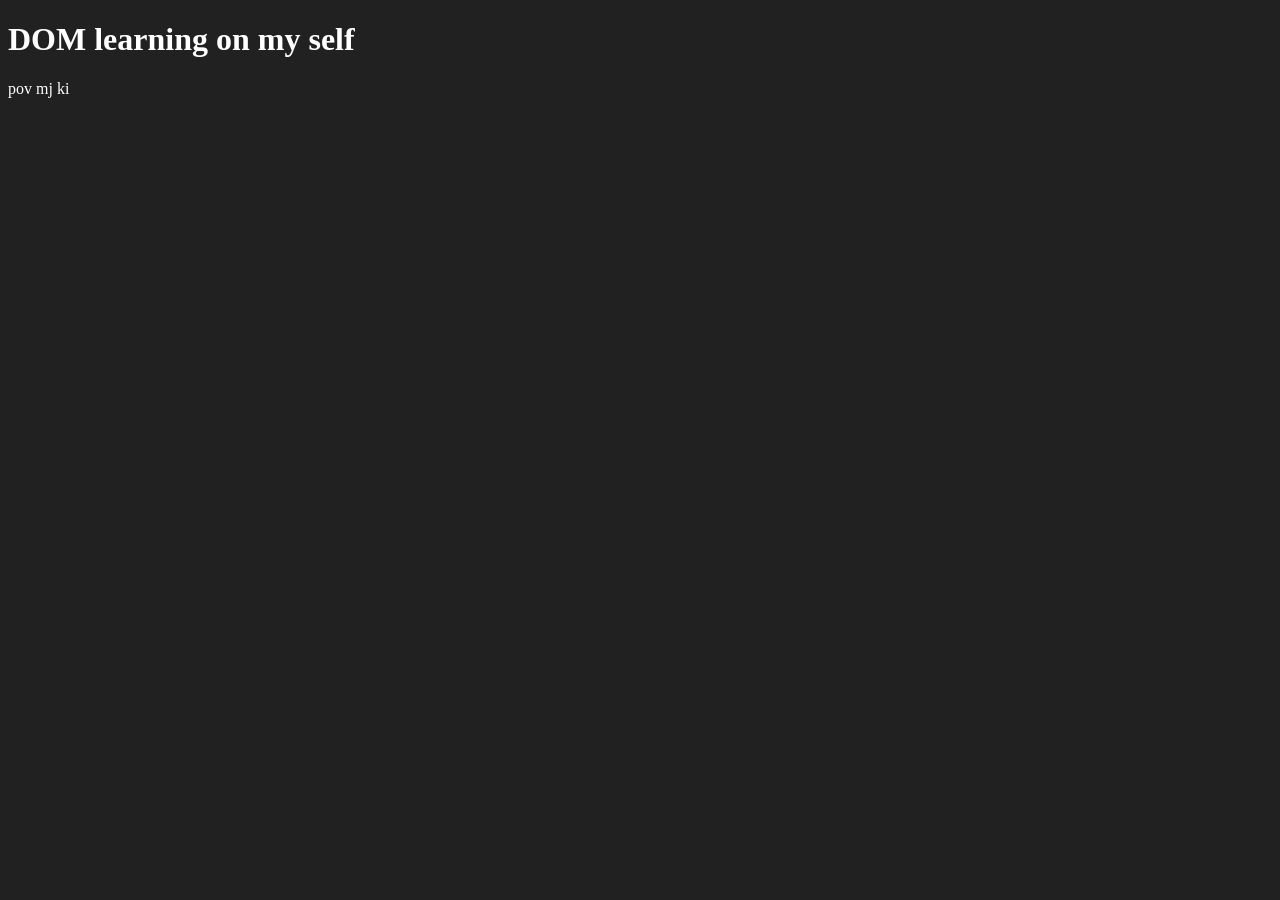
==== 01_basic/DOM/one.html @ 4275e658 "container config" ====
<!DOCTYPE html>
<html lang="en">
<head>
    <meta charset="UTF-8">
    <meta name="viewport" content="width=device-width, initial-scale=1.0">
    <title>Vikash </title>
    <style>
        .big-black{
            background-color: #212121;
            color: #fff;
        }
    </style>
</head>
<body class="big-black">
    <div>
        <h1 id="title" class="heading">DOM learning on my self</h1>
        <p> pov mj ki</p>
    </div>
    
</body>
</html>
<!--// console me jakar use kaise kre// 
//document.getElementId('title').getAttribut('id')//
show hoga='title'


//Ab hm aage chlte 
document.getElementId('title').getAttribut('class')
show hoga = headng


setAttribute pr ab kam krtte h yeh overide krta 
document.getElementId('title').setAttribut('iclass','test')
show hoga='undefineded' ye show hoga (but ye class change ho chuka hoga heading ke jagah test set ho jayega)


document.getElementId('title').setAttribut('class','test heading')
show hoga='undefineded' (but ye class change ho chuka hoga heading ke jagah test heading set ho jayega)
//

ab aate h <style></style>


title.style.backgroundColor = 'green'
ye green likhna sahi nhi h pr abhi kam chalane ke liye likh skte h ese code ke thorugh 
likha jata h (ex-#fff(white color h))

ye sara kam hm console ke andar kr rhe hote h

title.style.padding='15px'
title.style.borderRadius="5px" (ye jo last ka charo core hota h hlka cut ho jayega)
    <h1 style="color:blue" id="title" class="heading">DOM learning on my self</h1>(html me ese likhte h)

-->
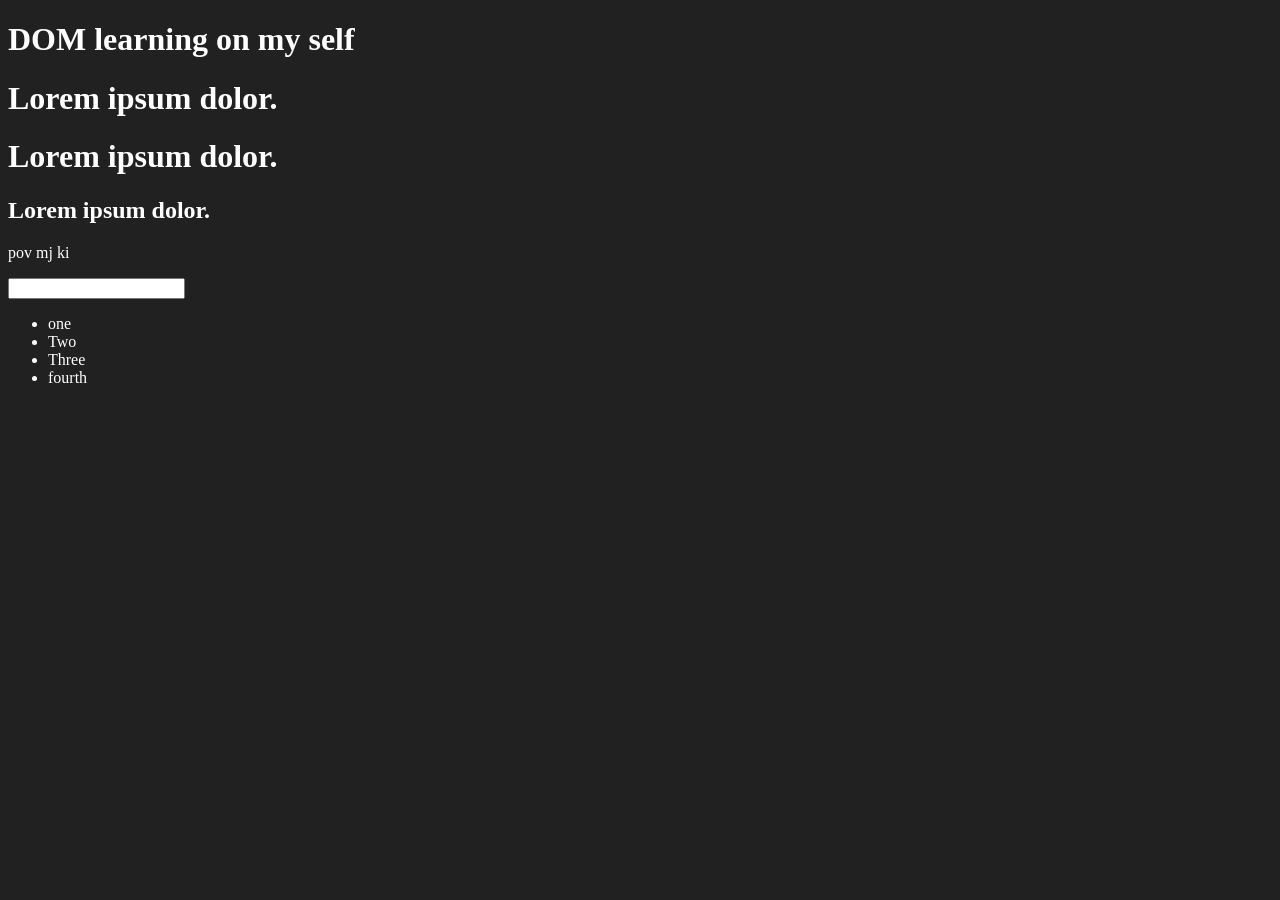
==== commit 2a289486: "container config" ====
--- a/01_basic/DOM/one.html
+++ b/01_basic/DOM/one.html
@@ -13,8 +13,18 @@
 </head>
 <body class="big-black">
     <div>
-        <h1 id="title" class="heading">DOM learning on my self</h1>
+        <h1 id="title" class="heading">DOM learning on my self <span style="display: none;">test text</span></h1>
+        <h1>Lorem ipsum dolor.</h1>
+        <h1>Lorem ipsum dolor.</h1>
+        <h2>Lorem ipsum dolor.</h2>
         <p> pov mj ki</p>
+        <input type="password" name ="" id="">
+        <ul>
+            <li>one</li>
+            <li>Two</li>
+            <li>Three</li>
+            <li>fourth</li>
+        </ul>
     </div>
     
 </body>
@@ -51,4 +61,93 @@
 title.style.borderRadius="5px" (ye jo last ka charo core hota h hlka cut ho jayega)
     <h1 style="color:blue" id="title" class="heading">DOM learning on my self</h1>(html me ese likhte h)
 
+
+    CONSOLE ME HI YE BHI KAM HOHA
+
+   1 #innerText, 2#textContent, 3.innerHtml
+
+   1. innerText ->(ye wahi dikhayega jo code live visible honge )
+    ex->  <h1 id="title" class="heading">DOM learning on my self<span>test text</h1>
+
+2. textContext -> (ye sare dikhayega jo aapn display:none kr chuke honge wh bhi)
+
+3.innerHtml -> (ye pura code show karega html wal jiska aap dekhna chah rhe ho ex - title ka dekh rhe ho to pura 
+html title wala show hoga)
+
+
+##. document.querySelector
+(iska kam h jo tum search kroge wahi dikha de sirf wahi ek)
+
+**.example- document.querySelector('h1')
+yaha h1 ka line dikh jayega 
+
+**. document.querySeletor('#title')
+yaha id ka title dikh jayega #->ka use id ke liye krte h 
+
+**.document.querySelector('.heading')
+yaha heading dikha jayega class ka .-> dot se class ko likha jata h 
+
+##.  ab hm input attribute dekh skte h 
+document.querySelector('input[type="password"]')
+
+
+AB AATE H HM EK UL PR BAT KRTE H 
+** document.querySelector('ul')
+**. const myul=document.querySelector('ul')
+isko variable ke andar rakh liye 
+**. myul.querySelector('li')
+**. const turnGreen=myul.querySelector('li')
+ab isko bhi variable ke andar rakh liye
+turnGreen.style.backgroundColor="Green"
+turnGreen.style.padding="10px"
+
+ab ye ul ka phla green aur padding 10px ho jayega ab sara kam aap console me kr rhe honge
+
+##AB MAN LO KISI WAJAH SE MERE ONE KO FIVE BANANA H TO ESE KRENGE
+**. turnGreen.innerText + enter
+    turnGreen.innerText = 'five'
+
+    AB WH ONE CHANGE HOKAR FIVE HO JAYEGA ESE DOM KO MENUPLATE KRTE H
+
+    ####.  AB AATE H HM DOCUMENT.QUERYSELECTORALL() KI KAHANI PR
+      **. document.querySlectoorAll('li')
+      const tempLiList=document.querySlectoorAll('li')
+      temLiList[0].style.color=green
+      AGAIN:->
+      const myH1=document.querySelectorAll('h1')
+      myH1[0].style.color='green'
+  explain:->
+  myH1 ko batana pdega ki kaun sa isliye 0,1,2,3 jo change kena ko use dale 
+
+
+ ##. FOREACH PR AATE H AB
+  tempLiList + enter
+  tempLiList.forEach(function(li){
+  l.style.backgroundColor='green'
+  })
+
+
+  ##.  document.getElementsByClassName('list-item') + Enter
+  const tempClassList=document.getElementsByClassName('list-item')
+  tempClassList forEach(function(li){
+  consoe.log(li)
+  })
+  yeh error dikhayega kyuki iske node me forEach h hi nhi to ise sahi karne ke liye phle hm
+  is html collectoin ko convert karna padega phle 
+
+  convert krne ka tarika 
+  **. temClassList  + enter
+
+  **. Array.from(temClassList) + enter 
+
+  array ka A captical rahega yad rakhna ab ye array me change ho gya h
+
+  ab aage
+  **. myConvertedArray= Array.from(temClassList) + Enter
+  myconvertedarray (yaha show hoga)
+
+  ab mere pas wh sara data h jisse hm change kr skte h aap ya to map se change kr lijiye ya fir foreach se
+  **. myCovertedarray.forEach(function(li){
+      li.style.color='orange'
+  })
 -->
